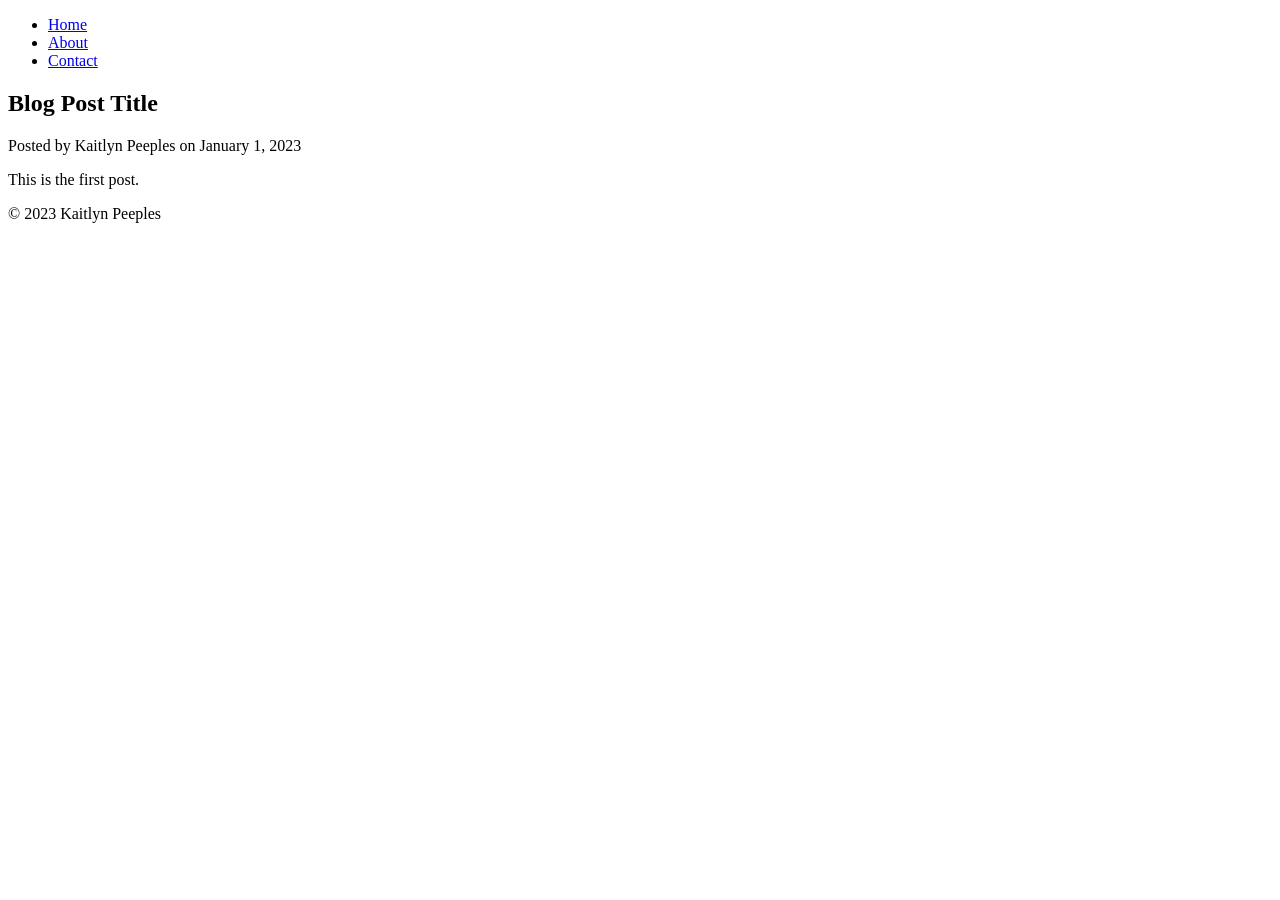
==== pages/index.html @ 58da5a95 "Create index.html" ====
<!DOCTYPE html>
<html lang="en">
<head>
  <meta charset="UTF-8">
  <meta name="viewport" content="width=device-width, initial-scale=1.0">
  <title>Home</title>
  <link rel="stylesheet" href="styles.css">
</head>
<body>
  <header>
    <nav>
      <ul>
        <li><a href="/pages/index.html">Home</a></li>
        <li><a href="/pages/about.html">About</a></li>
        <li><a href="/pages/profile.html">Contact</a></li>
      </ul>
    </nav>
  </header>
  <main>
    <article>
      <h2>Blog Post Title</h2>
      <p>Posted by Kaitlyn Peeples on January 1, 2023</p>
      <p>This is the first post.</p>
    </article>
  </main>
  <footer>
    <p>&copy; 2023 Kaitlyn Peeples</p>
  </footer>
  <script src="script.js"></script>
</body>
</html>
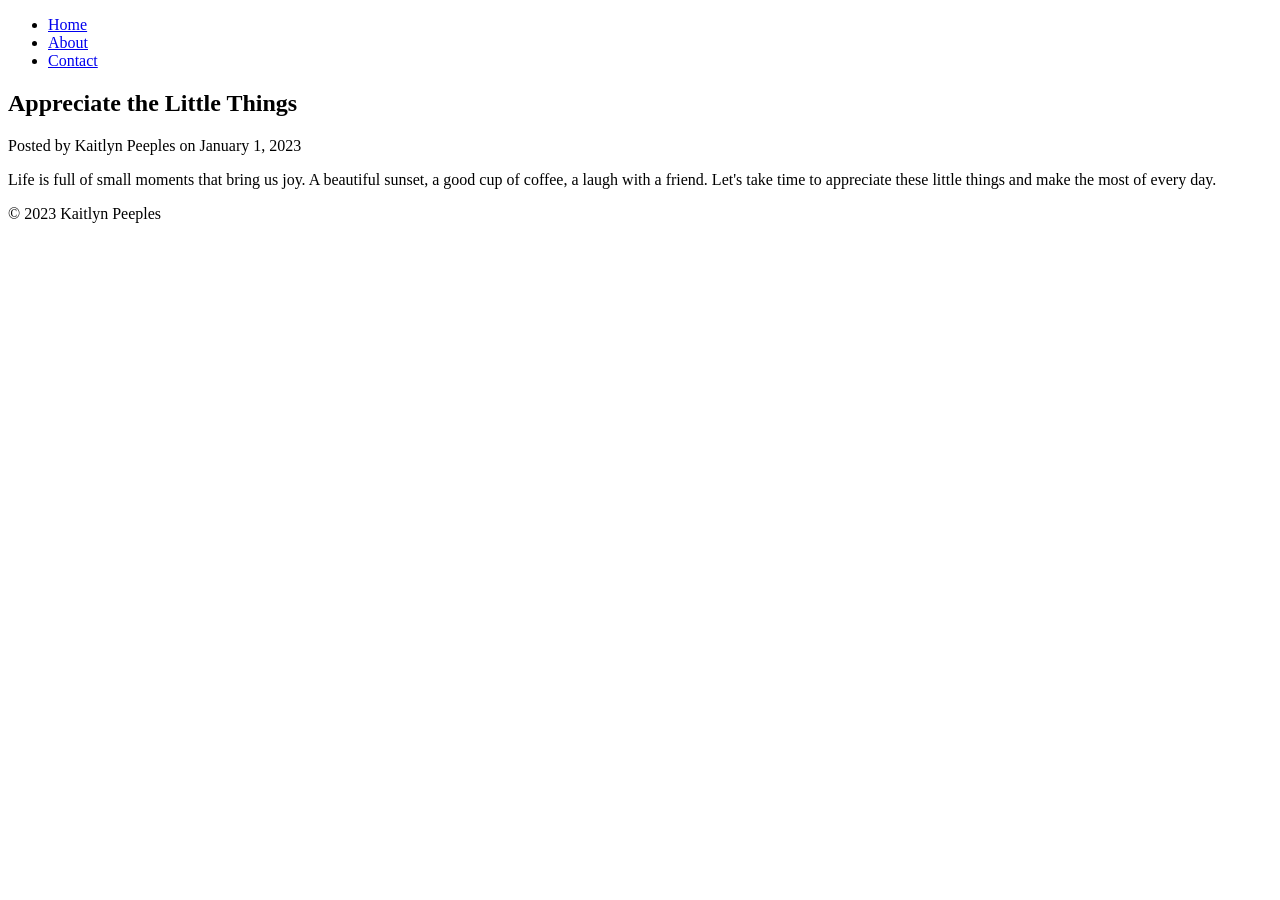
==== commit c4d862d1: "Update index.html" ====
--- a/pages/index.html
+++ b/pages/index.html
@@ -10,17 +10,17 @@
   <header>
     <nav>
       <ul>
-        <li><a href="/pages/index.html">Home</a></li>
-        <li><a href="/pages/about.html">About</a></li>
-        <li><a href="/pages/profile.html">Contact</a></li>
+        <li><a href="pages/index.html">Home</a></li>
+        <li><a href="pages/about.html">About</a></li>
+        <li><a href="pages/profile.html">Contact</a></li>
       </ul>
     </nav>
   </header>
   <main>
     <article>
-      <h2>Blog Post Title</h2>
+      <h2>Appreciate the Little Things</h2>
       <p>Posted by Kaitlyn Peeples on January 1, 2023</p>
-      <p>This is the first post.</p>
+      <p>Life is full of small moments that bring us joy. A beautiful sunset, a good cup of coffee, a laugh with a friend. Let's take time to appreciate these little things and make the most of every day.</p>
     </article>
   </main>
   <footer>
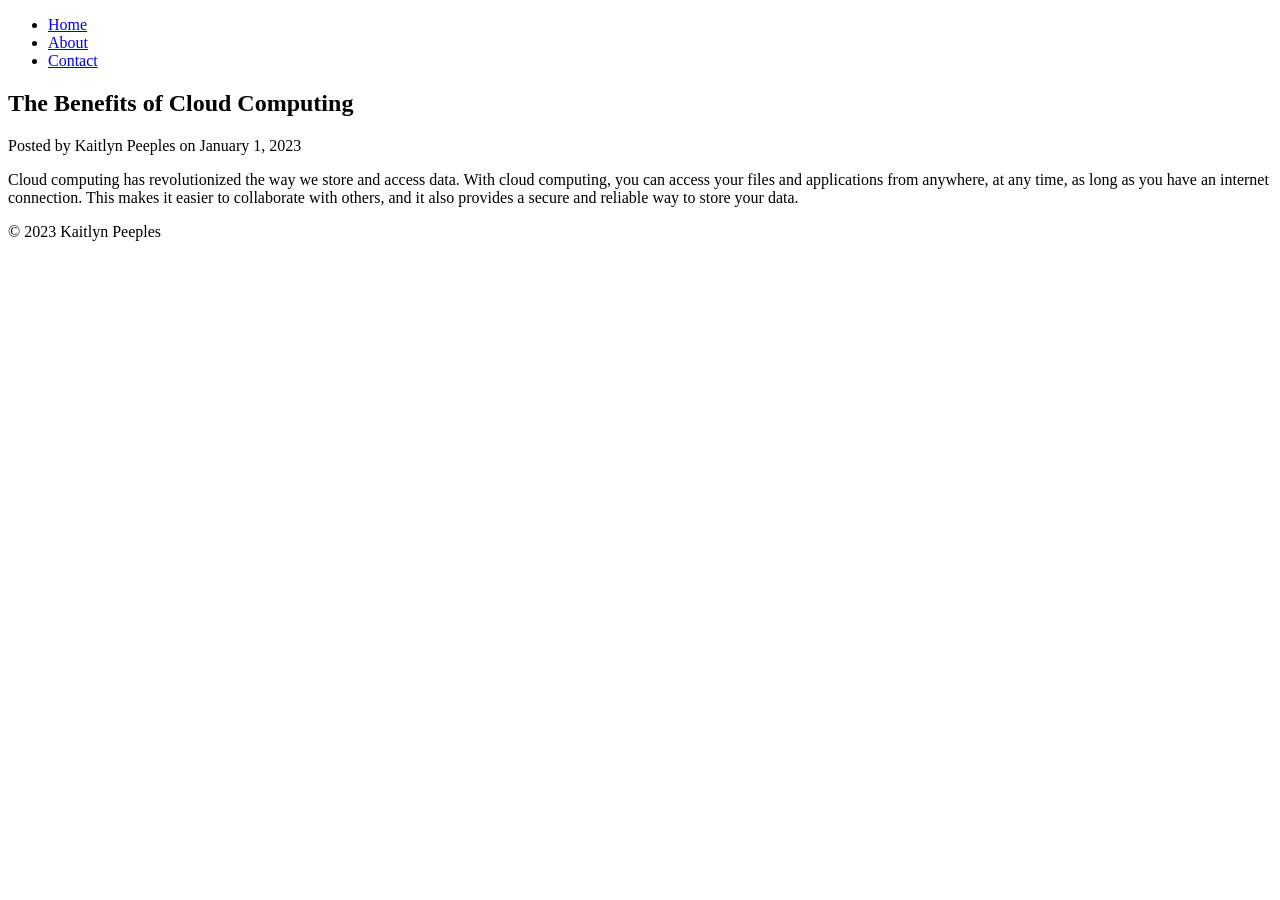
==== commit d58c2ec4: "Update index.html" ====
--- a/pages/index.html
+++ b/pages/index.html
@@ -18,9 +18,9 @@
   </header>
   <main>
     <article>
-      <h2>Appreciate the Little Things</h2>
+      <h2>The Benefits of Cloud Computing</h2>
       <p>Posted by Kaitlyn Peeples on January 1, 2023</p>
-      <p>Life is full of small moments that bring us joy. A beautiful sunset, a good cup of coffee, a laugh with a friend. Let's take time to appreciate these little things and make the most of every day.</p>
+      <p>Cloud computing has revolutionized the way we store and access data. With cloud computing, you can access your files and applications from anywhere, at any time, as long as you have an internet connection. This makes it easier to collaborate with others, and it also provides a secure and reliable way to store your data.</p>
     </article>
   </main>
   <footer>
